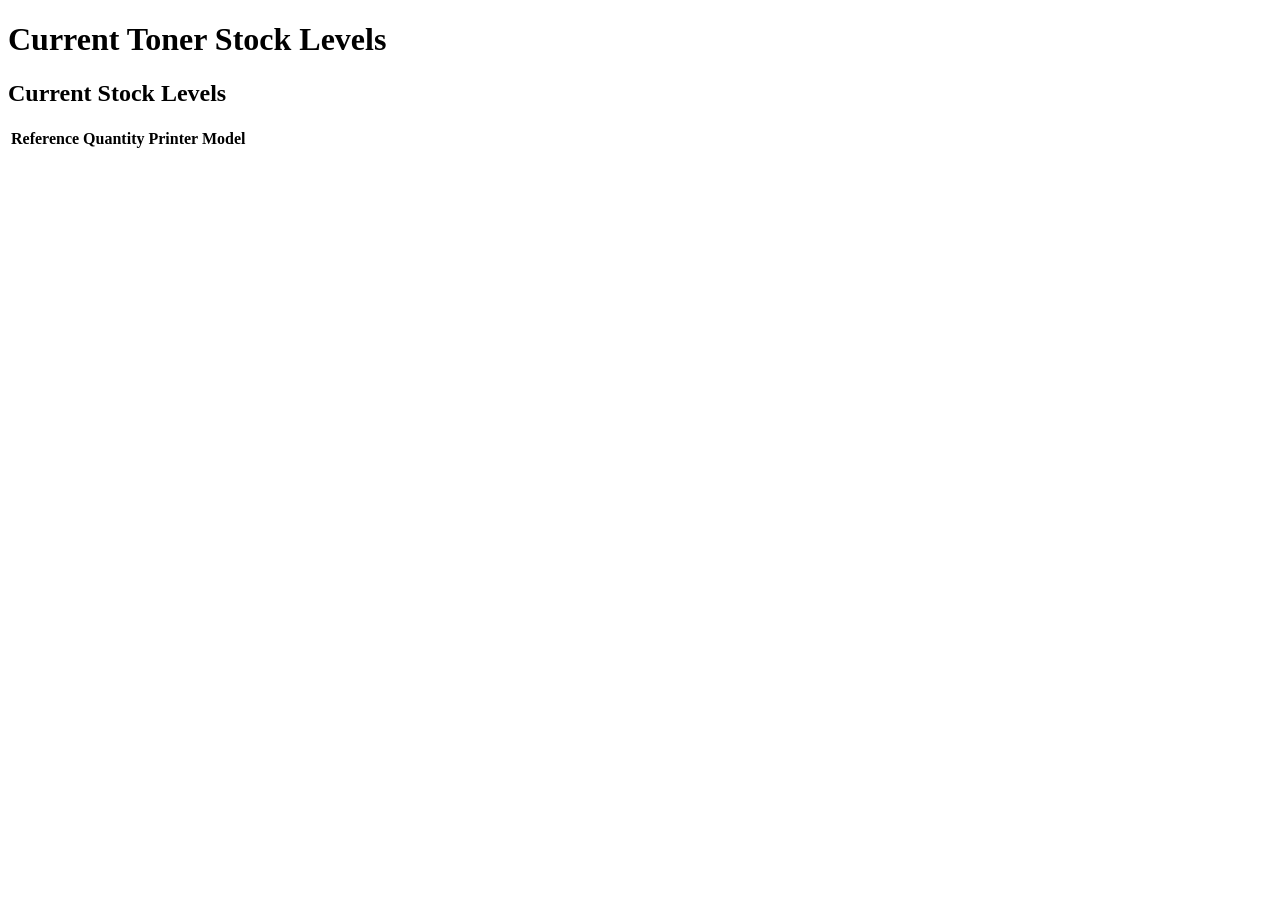
==== stock.html @ 633d05ad "version1_Demo" ====
<!DOCTYPE html>
<html lang="en">
<head>
    <meta charset="UTF-8">
    <meta name="viewport" content="width=device-width, initial-scale=1.0">
    <title>Current Toner Stock Levels</title>
    <link rel="stylesheet" href="styles/style.css">
</head>
<body>
    <div class="container">
        <h1>Current Toner Stock Levels</h1>
        
        <div class="table-container">
            <h2>Current Stock Levels</h2>
            <table>
                <thead>
                    <tr>
                        <th>Reference</th>
                        <th>Quantity</th>
                        <th>Printer Model</th>
                    </tr>
                </thead>
                <tbody id="stock-table-body">
                    <!-- Stock items will be dynamically inserted here -->
                </tbody>
            </table>
        </div>
    </div>
    <script src="scripts/stock.js"></script>
</body>
</html>
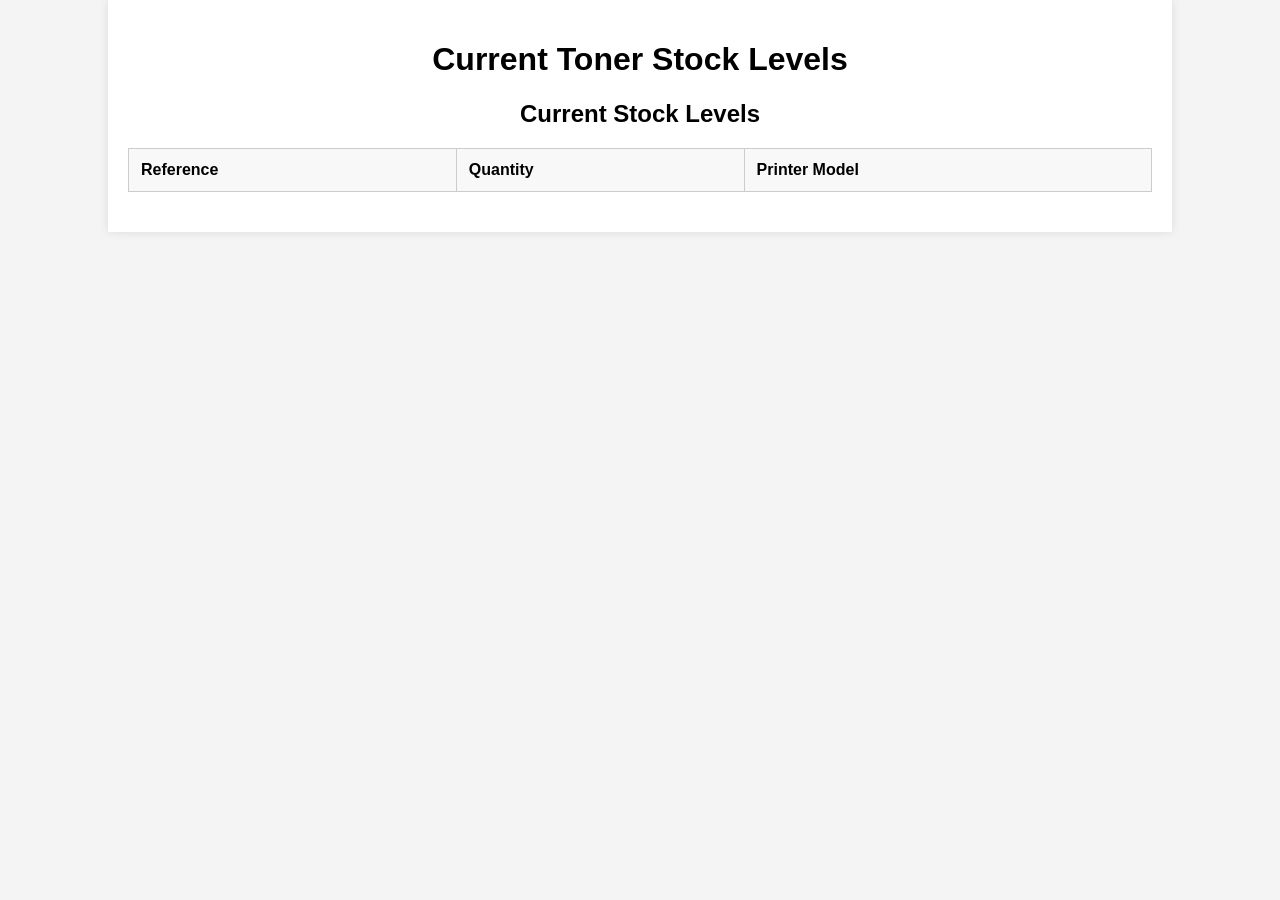
==== commit 91b947ec: "readme update" ====
--- a/stock.html
+++ b/stock.html
@@ -4,7 +4,7 @@
     <meta charset="UTF-8">
     <meta name="viewport" content="width=device-width, initial-scale=1.0">
     <title>Current Toner Stock Levels</title>
-    <link rel="stylesheet" href="styles/style.css">
+    <link rel="stylesheet" href="style.css">
 </head>
 <body>
     <div class="container">
@@ -26,6 +26,6 @@
             </table>
         </div>
     </div>
-    <script src="scripts/stock.js"></script>
+    <script src="stock.js"></script>
 </body>
 </html>
--- a/style.css
+++ b/style.css
@@ -0,0 +1,72 @@
+body {
+    font-family: Arial, sans-serif;
+    background-color: #f4f4f4;
+    margin: 0;
+    padding: 0;
+}
+
+.container {
+    width: 80%;
+    margin: 0 auto;
+    padding: 20px;
+    background-color: #fff;
+    box-shadow: 0 0 10px rgba(0, 0, 0, 0.1);
+}
+
+h1, h2 {
+    text-align: center;
+}
+
+.form-container, .table-container {
+    margin: 20px 0;
+}
+
+form {
+    display: flex;
+    flex-direction: column;
+    align-items: center;
+}
+
+form label {
+    margin: 10px 0 5px;
+}
+
+form input {
+    padding: 8px;
+    width: 80%;
+    margin-bottom: 15px;
+    border: 1px solid #ccc;
+    border-radius: 4px;
+}
+
+form button {
+    padding: 10px 20px;
+    border: none;
+    background-color: #28a745;
+    color: #fff;
+    border-radius: 4px;
+    cursor: pointer;
+}
+
+form button:hover {
+    background-color: #218838;
+}
+
+table {
+    width: 100%;
+    border-collapse: collapse;
+    margin-top: 20px;
+}
+
+table, th, td {
+    border: 1px solid #ccc;
+}
+
+th, td {
+    padding: 12px;
+    text-align: left;
+}
+
+th {
+    background-color: #f8f8f8;
+}
